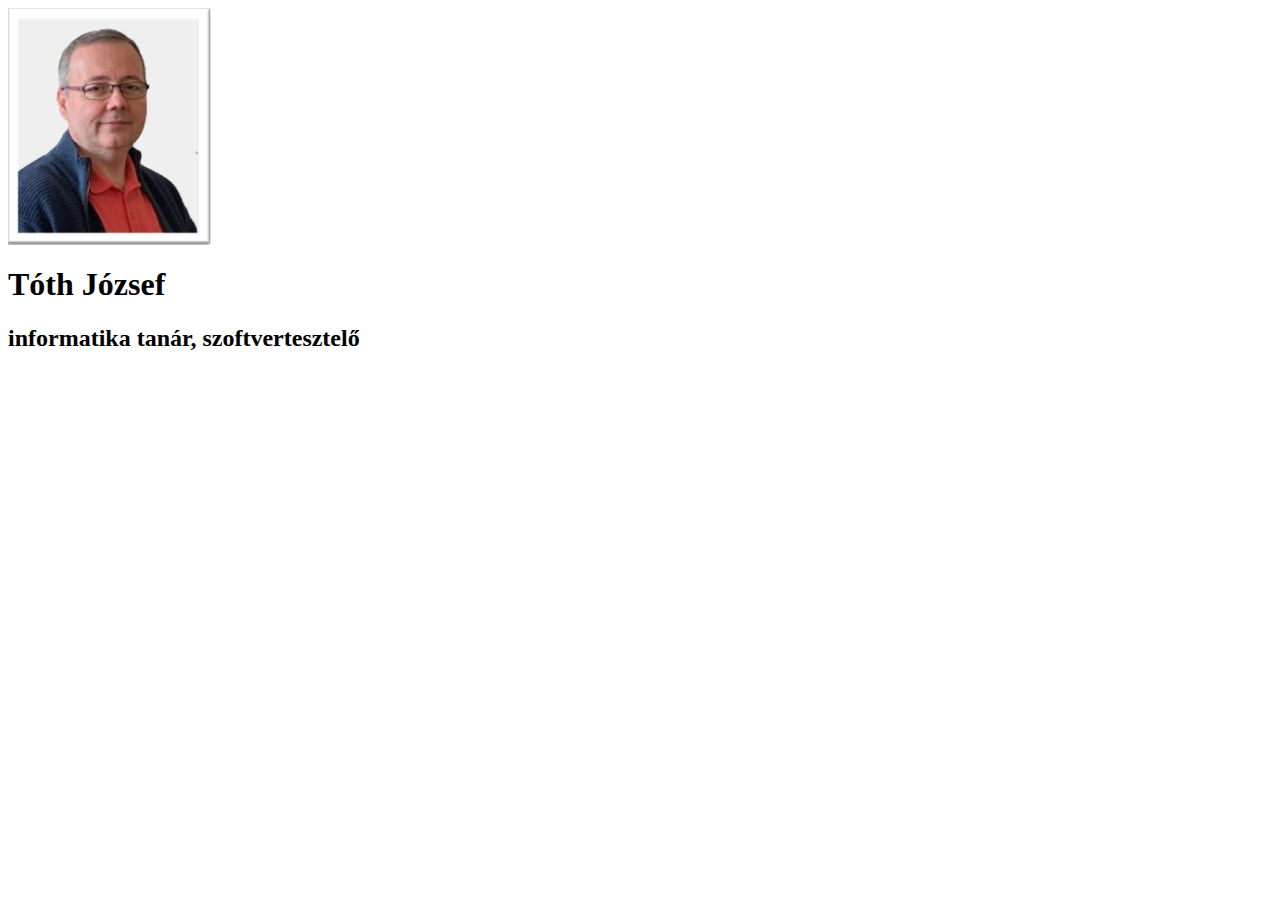
==== index.html @ 4fc6fd9d "index.html" ====
<html lang="hu">
<head>
    <meta charset="UTF-8">
    <meta http-equiv="X-UA-Compatible" content="IE=edge">
    <meta name="viewport" content="width=device-width, initial-scale=1.0">
    <title>Tóth József</title>
</head>
<body>
    <img src="images/tj.jpg" alt="Tóth József">
    <h1>Tóth József</h1>
    <h2>informatika tanár, szoftvertesztelő</h2>
</body>
</html>
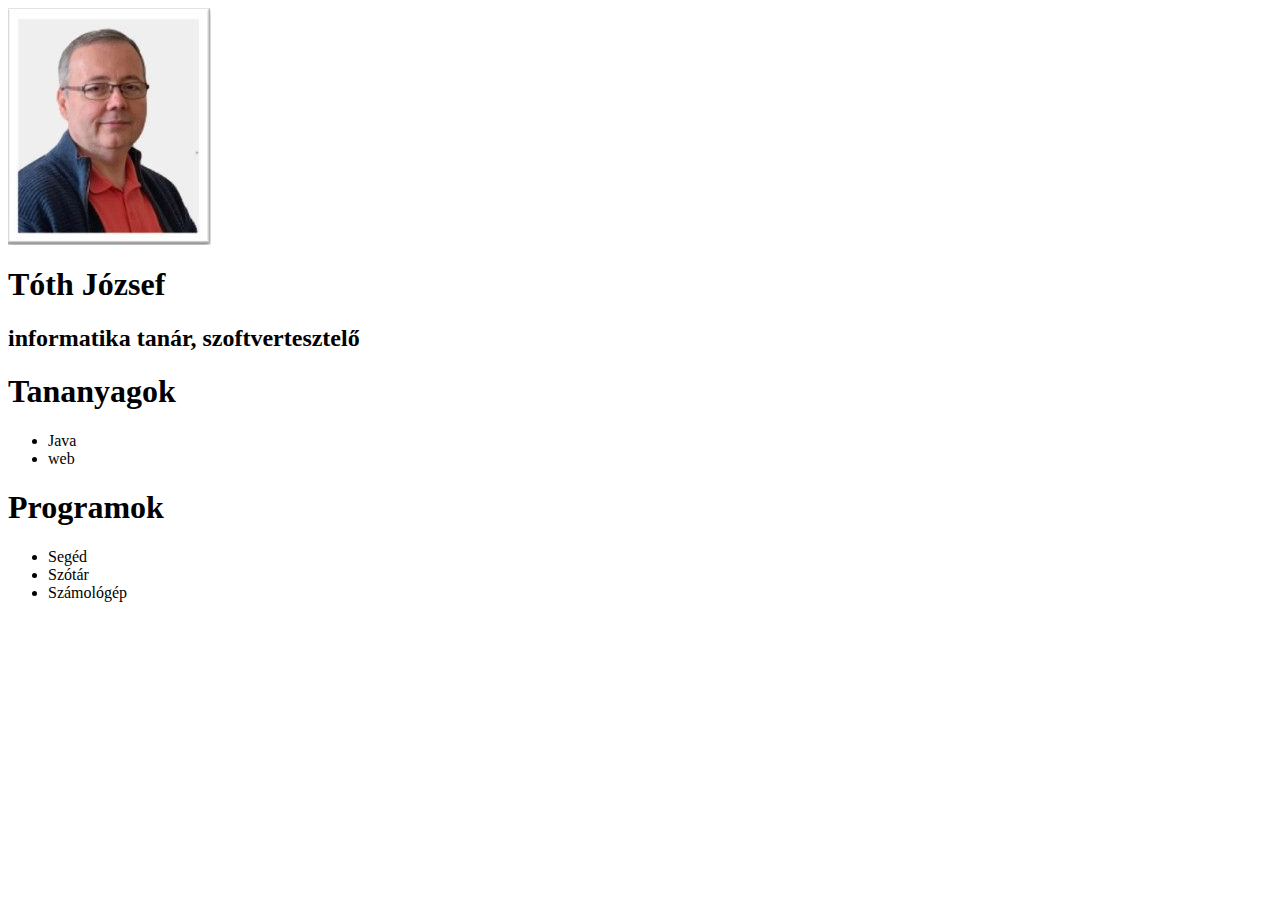
==== commit 077e87eb: "main" ====
--- a/index.html
+++ b/index.html
@@ -6,8 +6,23 @@
     <title>Tóth József</title>
 </head>
 <body>
-    <img src="images/tj.jpg" alt="Tóth József">
-    <h1>Tóth József</h1>
-    <h2>informatika tanár, szoftvertesztelő</h2>
+    <header>
+        <img src="images/tj.jpg" alt="Tóth József">
+        <h1>Tóth József</h1>
+        <h2>informatika tanár, szoftvertesztelő</h2>
+    </header>
+    <main>
+        <h1>Tananyagok</h1>
+        <ul>
+            <li>Java</li>
+            <li>web</li>
+        </ul>
+        <h1>Programok</h1>
+        <ul>
+            <li>Segéd</li>
+            <li>Szótár</li>
+            <li>Számológép</li>
+        </ul>
+    </main>
 </body>
 </html>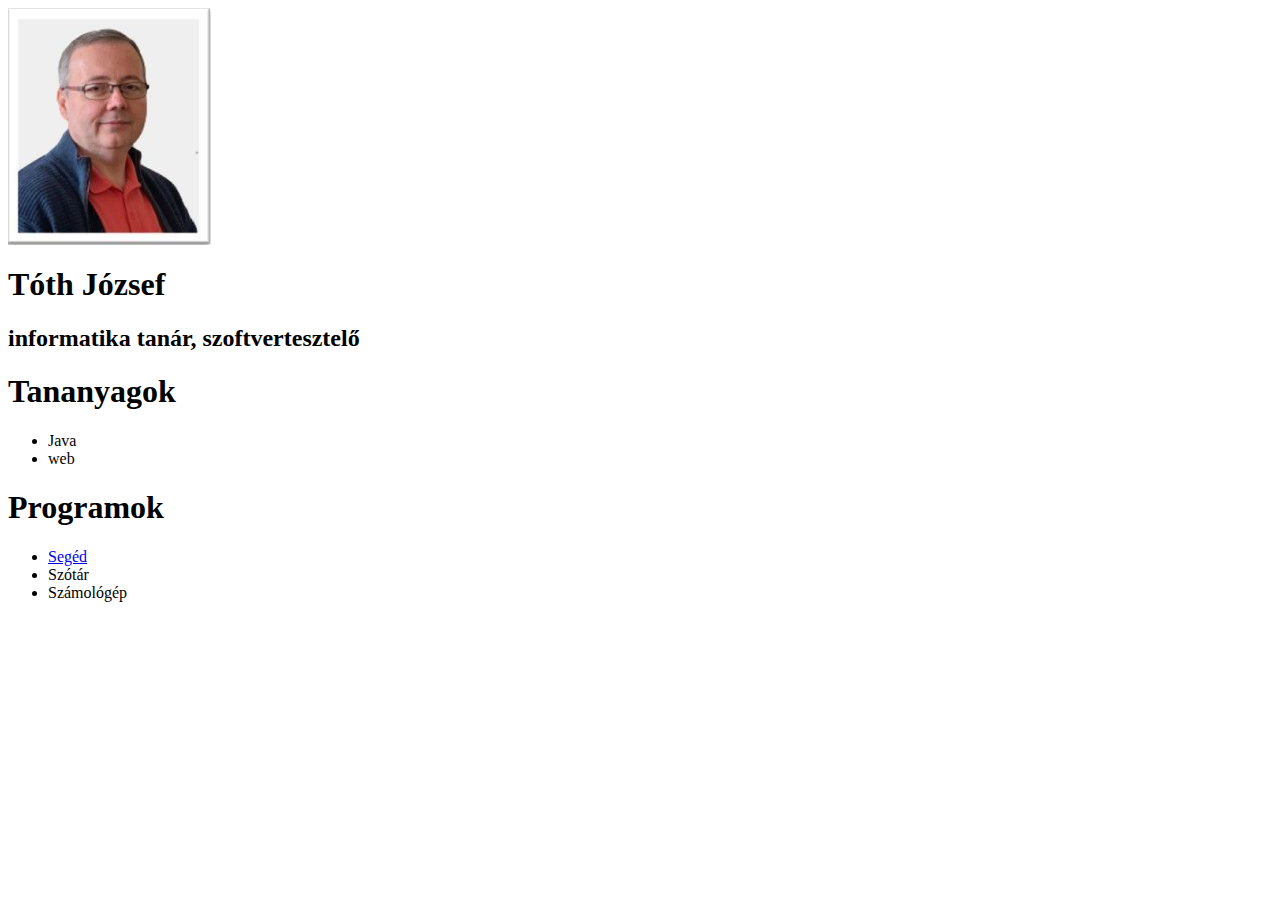
==== commit 7270352f: "Webes leírás" ====
--- a/index.html
+++ b/index.html
@@ -19,7 +19,7 @@
         </ul>
         <h1>Programok</h1>
         <ul>
-            <li>Segéd</li>
+            <li><a href="seged.html">Segéd</a></li>
             <li>Szótár</li>
             <li>Számológép</li>
         </ul>
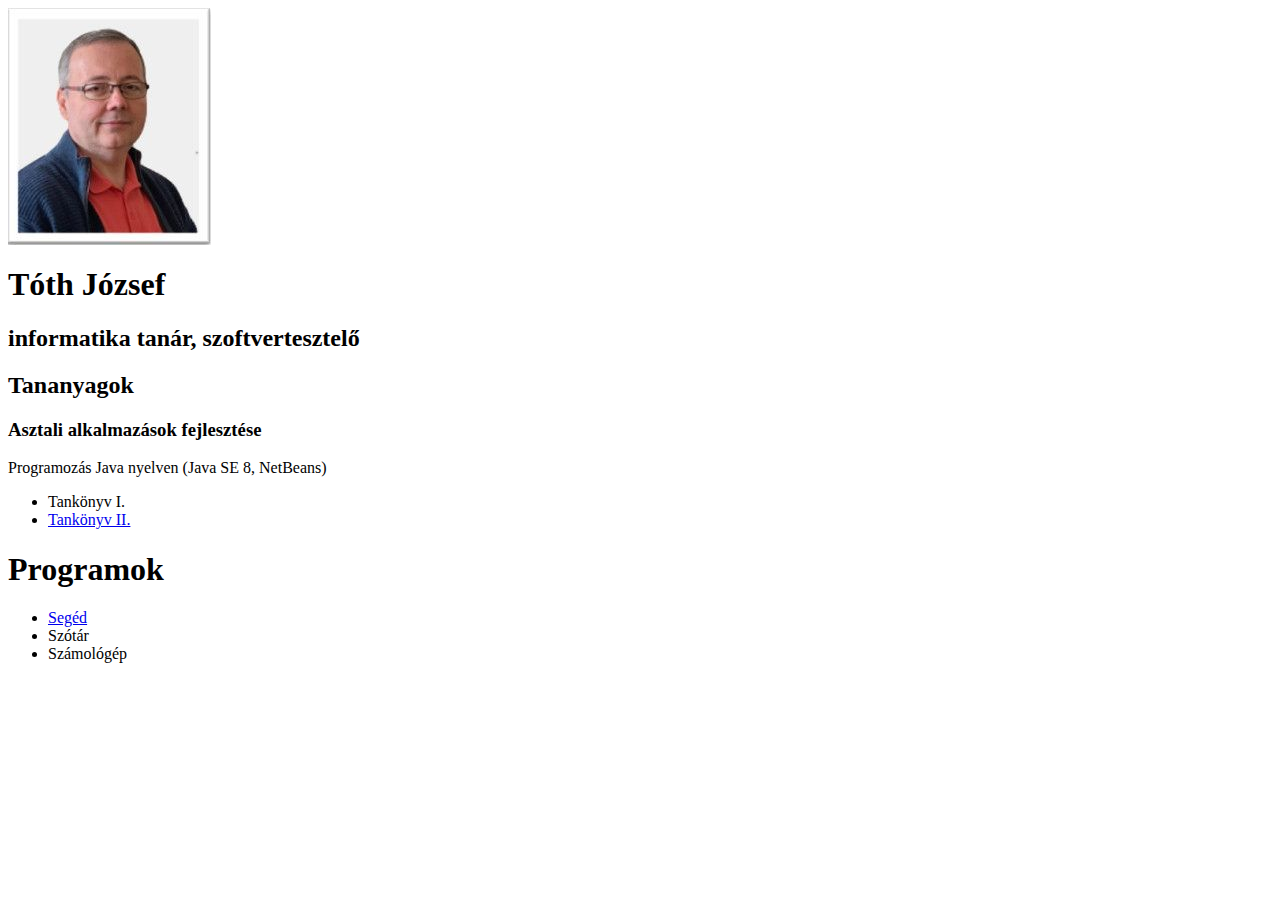
==== commit ad4deb5e: "Java 2 tankönyv" ====
--- a/index.html
+++ b/index.html
@@ -12,12 +12,16 @@
         <h2>informatika tanár, szoftvertesztelő</h2>
     </header>
     <main>
-        <h1>Tananyagok</h1>
-        <ul>
-            <li>Java</li>
-            <li>web</li>
-        </ul>
-        <h1>Programok</h1>
+        <h2>Tananyagok</h2>
+        <div>
+            <h3>Asztali alkalmazások fejlesztése</h3>
+            <p>Programozás Java nyelven (Java SE 8, NetBeans)</p>
+            <ul>
+                <li>Tankönyv I.</li>
+                <li><a href="downloads/Java2.docx">Tankönyv II.</a></li>
+            </ul>
+        </div>
+            <h1>Programok</h1>
         <ul>
             <li><a href="seged.html">Segéd</a></li>
             <li>Szótár</li>
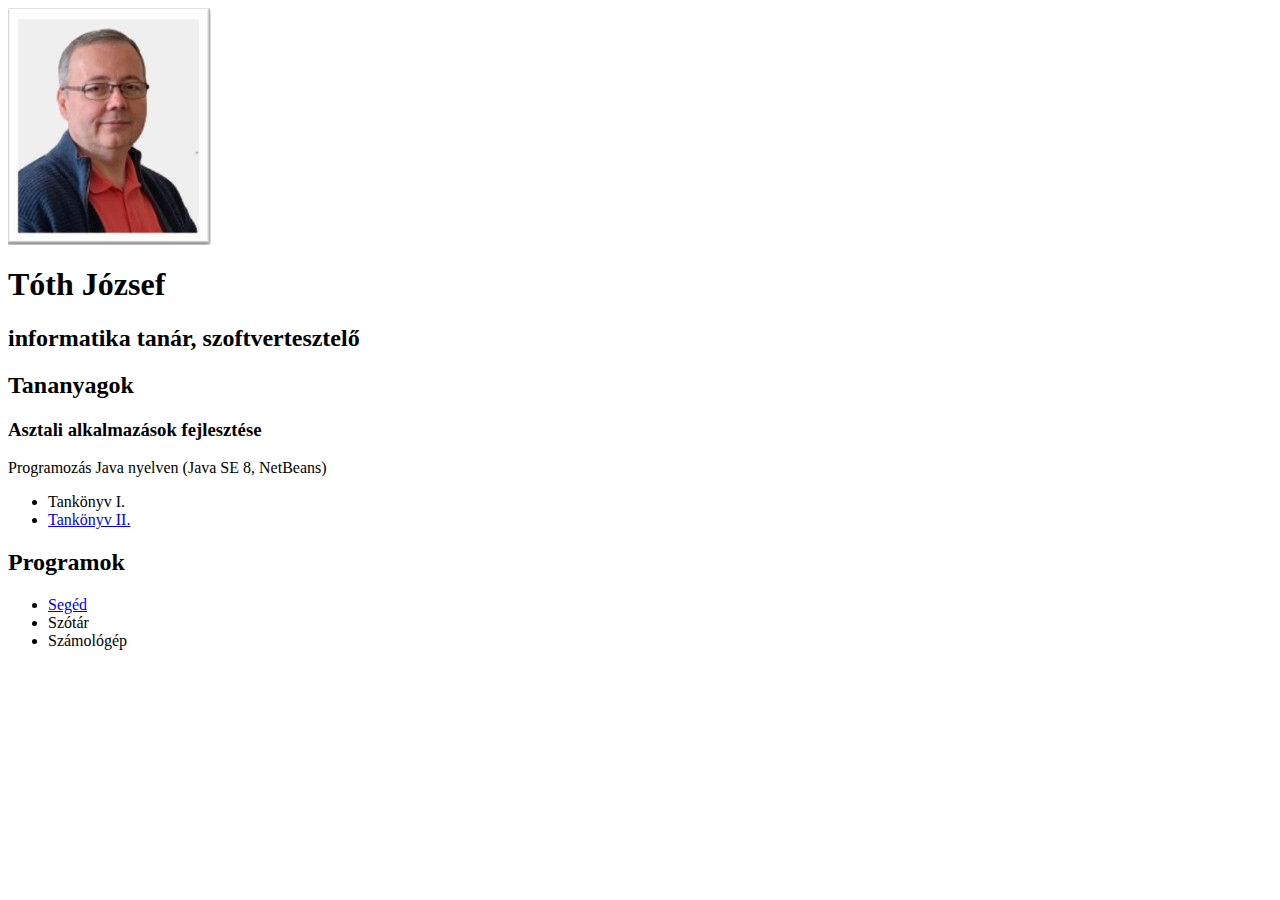
==== commit 2da88496: "Bootstrap" ====
--- a/index.html
+++ b/index.html
@@ -4,6 +4,7 @@
     <meta http-equiv="X-UA-Compatible" content="IE=edge">
     <meta name="viewport" content="width=device-width, initial-scale=1.0">
     <title>Tóth József</title>
+    <link href="https://cdn.jsdelivr.net/npm/bootstrap@5.2.2/dist/css/bootstrap.min.css" rel="stylesheet" integrity="sha384-Zenh87qX5JnK2Jl0vWa8Ck2rdkQ2Bzep5IDxbcnCeuOxjzrPF/et3URy9Bv1WTRi" crossorigin="anonymous">
 </head>
 <body>
     <header>
@@ -21,12 +22,13 @@
                 <li><a href="downloads/Java2.docx">Tankönyv II.</a></li>
             </ul>
         </div>
-            <h1>Programok</h1>
+            <h2>Programok</h2>
         <ul>
             <li><a href="seged.html">Segéd</a></li>
             <li>Szótár</li>
             <li>Számológép</li>
         </ul>
     </main>
+    <script src="https://cdn.jsdelivr.net/npm/bootstrap@5.2.2/dist/js/bootstrap.bundle.min.js" integrity="sha384-OERcA2EqjJCMA+/3y+gxIOqMEjwtxJY7qPCqsdltbNJuaOe923+mo//f6V8Qbsw3" crossorigin="anonymous"></script>
 </body>
 </html>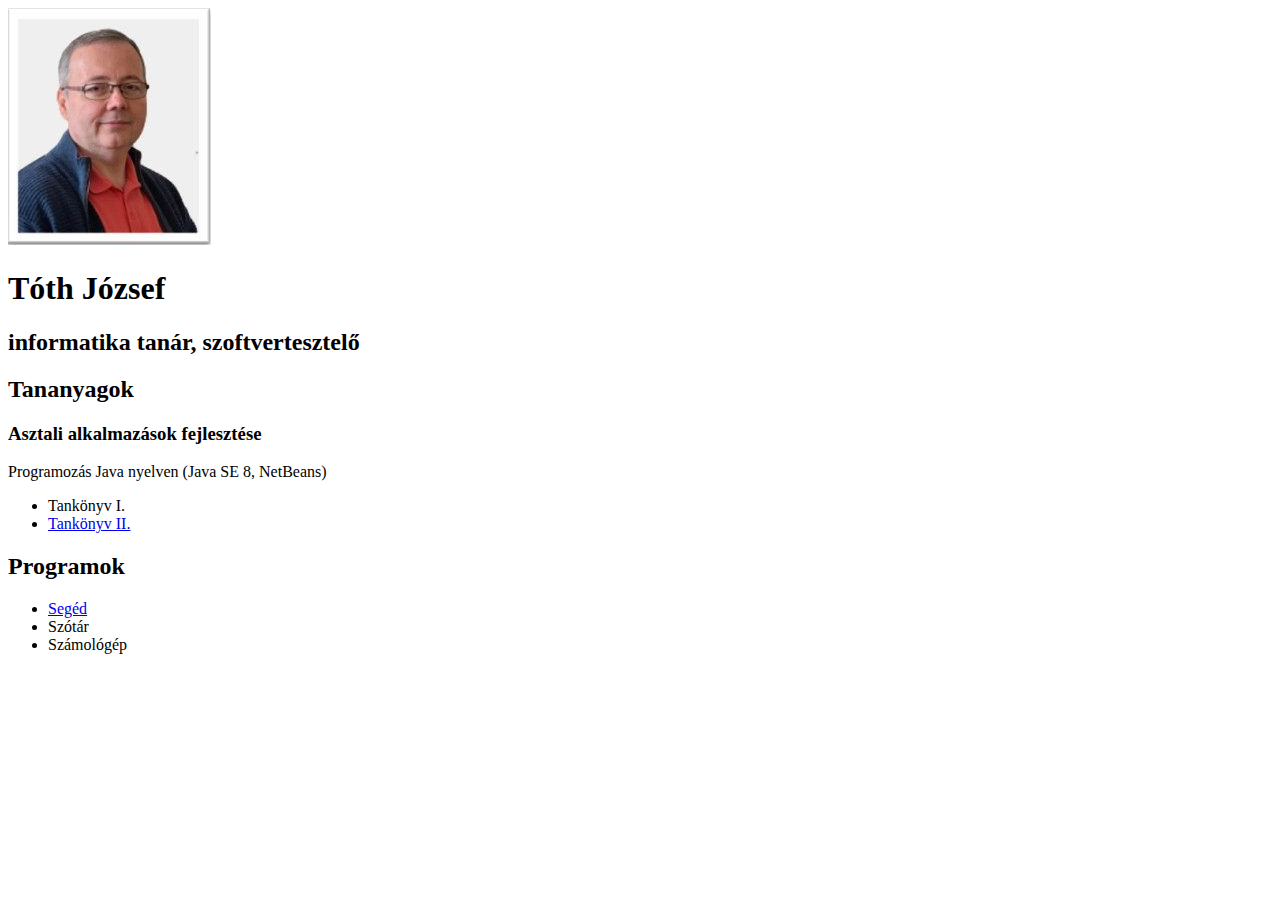
==== commit 5e8ffa67: "doctype" ====
--- a/index.html
+++ b/index.html
@@ -1,7 +1,7 @@
+<!DOCTYPE html>
 <html lang="hu">
 <head>
     <meta charset="UTF-8">
-    <meta http-equiv="X-UA-Compatible" content="IE=edge">
     <meta name="viewport" content="width=device-width, initial-scale=1.0">
     <title>Tóth József</title>
     <link href="https://cdn.jsdelivr.net/npm/bootstrap@5.2.2/dist/css/bootstrap.min.css" rel="stylesheet" integrity="sha384-Zenh87qX5JnK2Jl0vWa8Ck2rdkQ2Bzep5IDxbcnCeuOxjzrPF/et3URy9Bv1WTRi" crossorigin="anonymous">
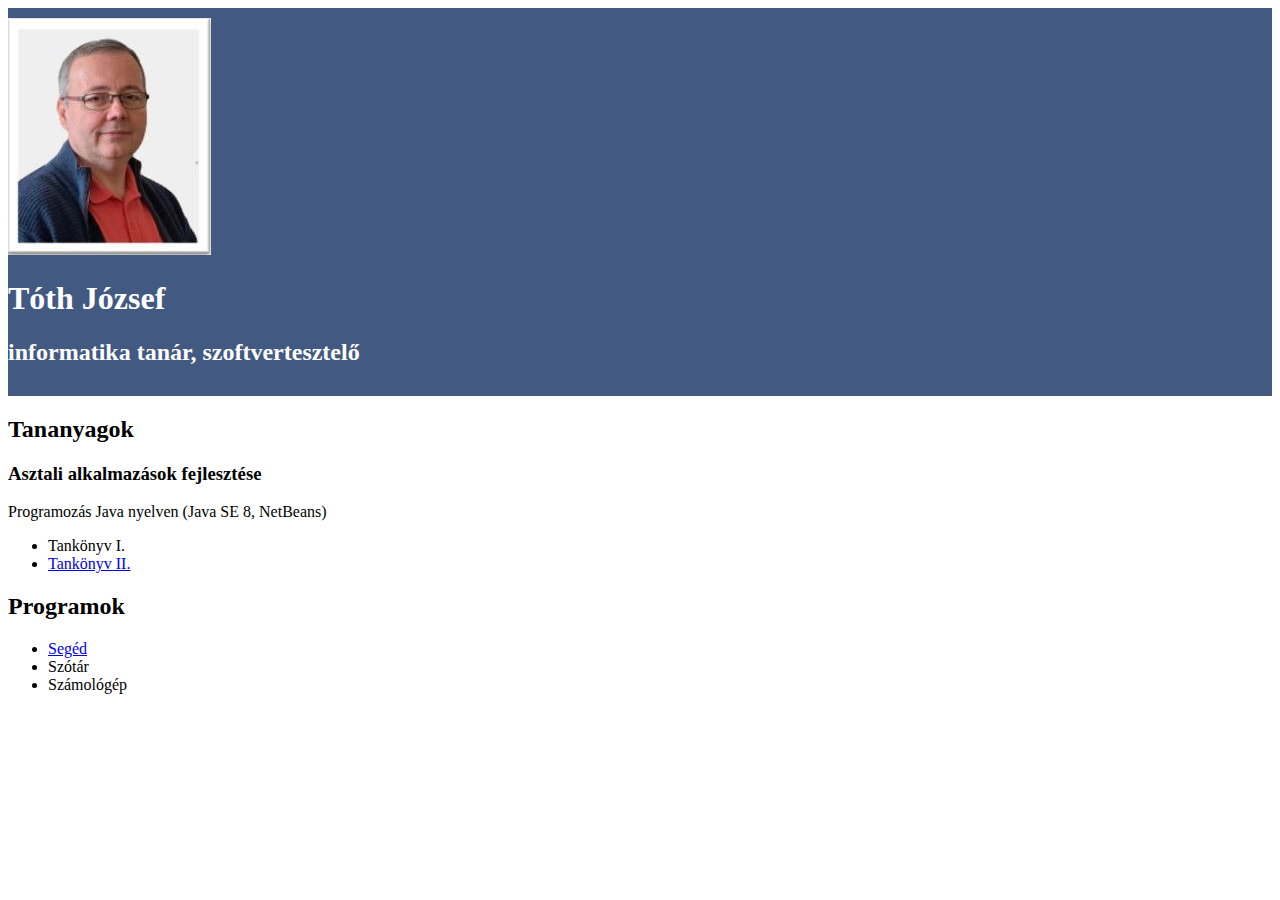
==== commit 29609881: "header" ====
--- a/index.html
+++ b/index.html
@@ -1,18 +1,26 @@
 <!DOCTYPE html>
 <html lang="hu">
+
 <head>
     <meta charset="UTF-8">
     <meta name="viewport" content="width=device-width, initial-scale=1.0">
     <title>Tóth József</title>
-    <link href="https://cdn.jsdelivr.net/npm/bootstrap@5.2.2/dist/css/bootstrap.min.css" rel="stylesheet" integrity="sha384-Zenh87qX5JnK2Jl0vWa8Ck2rdkQ2Bzep5IDxbcnCeuOxjzrPF/et3URy9Bv1WTRi" crossorigin="anonymous">
+    <link href="https://cdn.jsdelivr.net/npm/bootstrap@5.2.2/dist/css/bootstrap.min.css" rel="stylesheet"
+        integrity="sha384-Zenh87qX5JnK2Jl0vWa8Ck2rdkQ2Bzep5IDxbcnCeuOxjzrPF/et3URy9Bv1WTRi" crossorigin="anonymous">
+    <link rel="stylesheet" href="styles.css">
 </head>
+
 <body>
-    <header>
-        <img src="images/tj.jpg" alt="Tóth József">
-        <h1>Tóth József</h1>
-        <h2>informatika tanár, szoftvertesztelő</h2>
+    <header class="sav">
+        <div class="container">
+            <img src="images/tj.jpg" alt="Tóth József" class="float-start me-3">
+            <div class="">
+                <h1>Tóth József</h1>
+                <h2>informatika tanár, szoftvertesztelő</h2>
+            </div>
+        </div>
     </header>
-    <main>
+    <main class="container">
         <h2>Tananyagok</h2>
         <div>
             <h3>Asztali alkalmazások fejlesztése</h3>
@@ -22,13 +30,16 @@
                 <li><a href="downloads/Java2.docx">Tankönyv II.</a></li>
             </ul>
         </div>
-            <h2>Programok</h2>
+        <h2>Programok</h2>
         <ul>
             <li><a href="seged.html">Segéd</a></li>
             <li>Szótár</li>
             <li>Számológép</li>
         </ul>
     </main>
-    <script src="https://cdn.jsdelivr.net/npm/bootstrap@5.2.2/dist/js/bootstrap.bundle.min.js" integrity="sha384-OERcA2EqjJCMA+/3y+gxIOqMEjwtxJY7qPCqsdltbNJuaOe923+mo//f6V8Qbsw3" crossorigin="anonymous"></script>
+    <script src="https://cdn.jsdelivr.net/npm/bootstrap@5.2.2/dist/js/bootstrap.bundle.min.js"
+        integrity="sha384-OERcA2EqjJCMA+/3y+gxIOqMEjwtxJY7qPCqsdltbNJuaOe923+mo//f6V8Qbsw3"
+        crossorigin="anonymous"></script>
 </body>
+
 </html>--- a/styles.css
+++ b/styles.css
@@ -0,0 +1,7 @@
+.sav {
+    background-color: #425981;
+    color: white;
+    padding-top: 10px;
+    padding-bottom: 10px;
+    overflow: auto;
+}